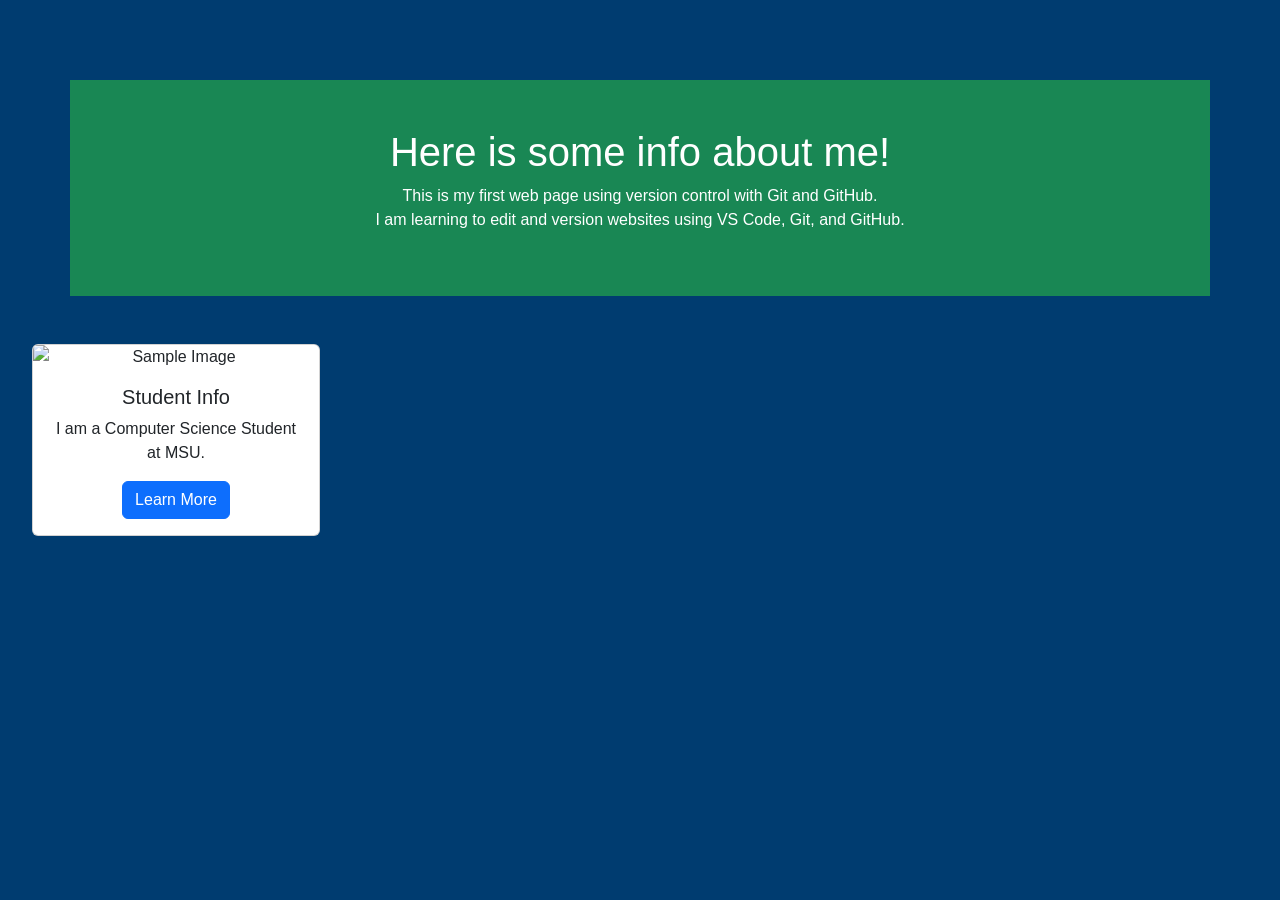
==== about.html @ 50abf627 "Monday 9/14 In Class Coding" ====
<!DOCTYPE html>
<html lang="en">
<head>
<!-- Below is the Bootstrap Script -->
<title>Bootstrap Example</title>
  <meta charset="utf-8">
  <meta name="viewport" content="width=device-width, initial-scale=1">
  <!-- Using bootstrap 5 framework-->
  <link href="https://cdn.jsdelivr.net/npm/bootstrap@5.3.3/dist/css/bootstrap.min.css" rel="stylesheet">
  <script src="https://cdn.jsdelivr.net/npm/bootstrap@5.3.3/dist/js/bootstrap.bundle.min.js"></script>
<!-- Below is the style (css) code for the entire site -->
<style>
  body {
    font-family: "Gill Sans", sans-serif;
    padding: 2rem;
    background-color:  rgb(0, 60, 112);
    color: #ffffff;
    text-align: center;
  } 
</style>
  <meta charset="UTF-8">
  <meta name="viewport" content="width=device-width, initial-scale=1.0">
  <title>About - Roman's First Web Page</title>
</head>
<!-- Finally we are in the actual body of the site -->
<body>
<!-- Here is the container that features the heading to my site. -->
<div class="container p-5 my-5 bg-success text-white">
  <h1>Here is some info about me!</h1>
  <p>This is my first web page using version control with Git and GitHub. <br> I am learning to edit and version websites using VS Code, Git, and GitHub.</p>
</div class="container mt-3">
<!-- Here is the container that holds a bootstrap card with info about my major. -->
  <div class="card" style="width: 18rem;">
      <img src="/Users/romanperalta/Documents/Githubrepos/Untitled/images/logo.jpg" class="card-img-top" alt="Sample Image">
      <div class="card-body">
          <h5 class="card-title">Student Info</h5>
          <p class="card-text">I am a Computer Science Student at MSU.</p>
          <a href="https://www.msudenver.edu/computer-sciences/" class="btn btn-primary">Learn More</a>
      </div>
</div>
</body>
</html>
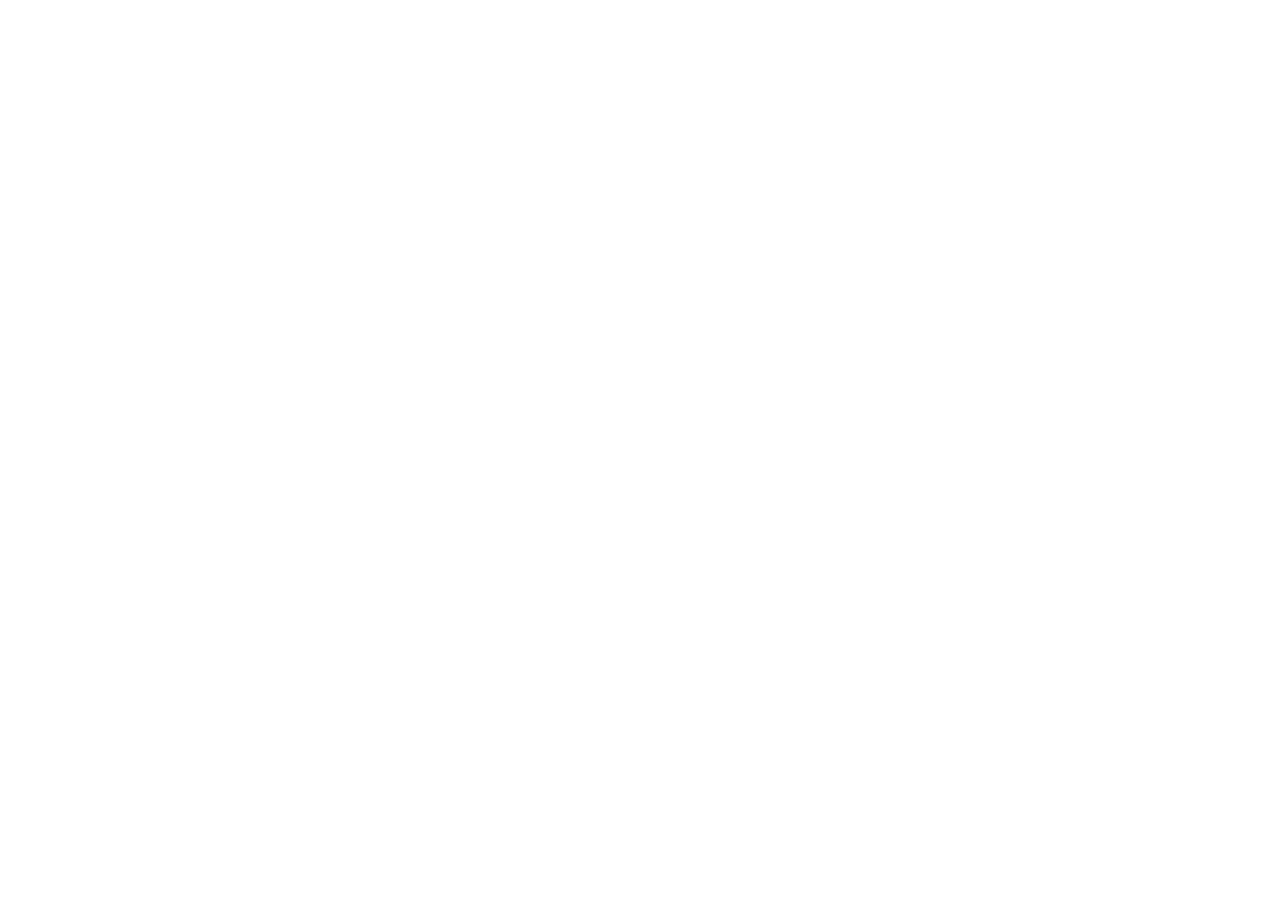
==== commit bab8b83c: "Wednesday Sep 16 In Class Work" ====
--- a/about.html
+++ b/about.html
@@ -9,34 +9,24 @@
   <link href="https://cdn.jsdelivr.net/npm/bootstrap@5.3.3/dist/css/bootstrap.min.css" rel="stylesheet">
   <script src="https://cdn.jsdelivr.net/npm/bootstrap@5.3.3/dist/js/bootstrap.bundle.min.js"></script>
 <!-- Below is the style (css) code for the entire site -->
-<style>
-  body {
-    font-family: "Gill Sans", sans-serif;
-    padding: 2rem;
-    background-color:  rgb(0, 60, 112);
-    color: #ffffff;
-    text-align: center;
-  } 
-</style>
   <meta charset="UTF-8">
   <meta name="viewport" content="width=device-width, initial-scale=1.0">
   <title>About - Roman's First Web Page</title>
 </head>
 <!-- Finally we are in the actual body of the site -->
 <body>
-<!-- Here is the container that features the heading to my site. -->
-<div class="container p-5 my-5 bg-success text-white">
-  <h1>Here is some info about me!</h1>
-  <p>This is my first web page using version control with Git and GitHub. <br> I am learning to edit and version websites using VS Code, Git, and GitHub.</p>
-</div class="container mt-3">
-<!-- Here is the container that holds a bootstrap card with info about my major. -->
-  <div class="card" style="width: 18rem;">
-      <img src="/Users/romanperalta/Documents/Githubrepos/Untitled/images/logo.jpg" class="card-img-top" alt="Sample Image">
-      <div class="card-body">
-          <h5 class="card-title">Student Info</h5>
-          <p class="card-text">I am a Computer Science Student at MSU.</p>
-          <a href="https://www.msudenver.edu/computer-sciences/" class="btn btn-primary">Learn More</a>
-      </div>
-</div>
+
+    <!-- Navbar gets added here -->
+    <div id="nav-placeholder"></div>
+     <!-- Here is where your div container(s) will go with your web page content-->
+
+      <script>
+        // Load only the #site-nav element
+        $("#nav-placeholder").load("navbar.html #site-nav");
+    </script>
+         <script src="https://cdn.jsdelivr.net/npm/bootstrap@5.3.3/dist/js/bootstrap.bundle.min.js">
+    </script>
+
 </body>
+
 </html>
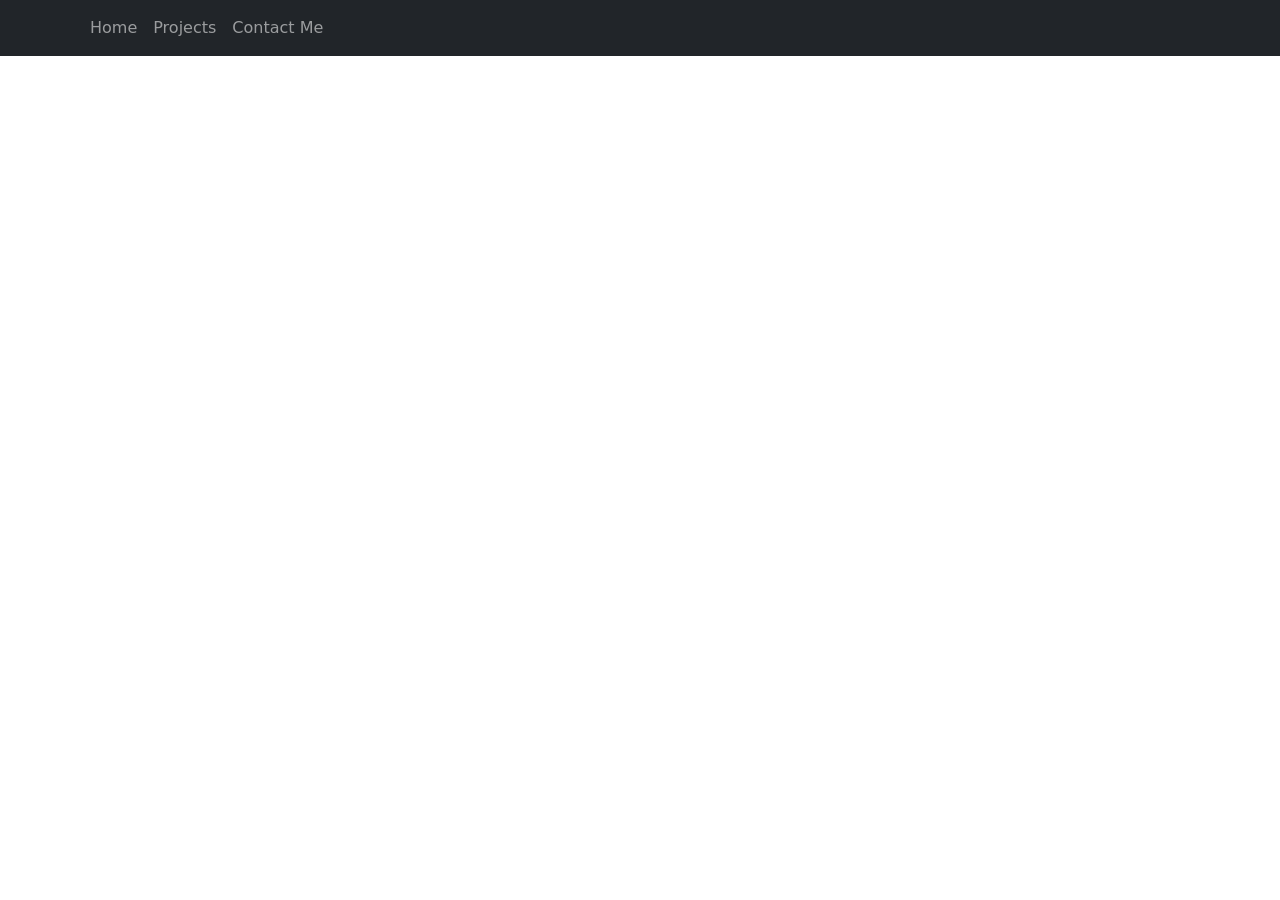
==== commit 1fc37d22: "Site Created! Created html pages for different pages on my website, uploaded resume for later linkag" ====
--- a/about.html
+++ b/about.html
@@ -2,31 +2,35 @@
 <html lang="en">
 <head>
 <!-- Below is the Bootstrap Script -->
-<title>Bootstrap Example</title>
-  <meta charset="utf-8">
-  <meta name="viewport" content="width=device-width, initial-scale=1">
-  <!-- Using bootstrap 5 framework-->
-  <link href="https://cdn.jsdelivr.net/npm/bootstrap@5.3.3/dist/css/bootstrap.min.css" rel="stylesheet">
-  <script src="https://cdn.jsdelivr.net/npm/bootstrap@5.3.3/dist/js/bootstrap.bundle.min.js"></script>
-<!-- Below is the style (css) code for the entire site -->
+<title>Contact Me - Roman Peralta Portfolio</title>
+   <meta charset="utf-8">
+   <meta name="viewport" content="width=device-width, initial-scale=1">
+
+   <!-- Using Bootstrap 5 framework -->
+   <link href="https://cdn.jsdelivr.net/npm/bootstrap@5.3.3/dist/css/bootstrap.min.css"
+       rel="stylesheet">
+
+   <!-- Bootstrap JavaScript -->
+   <script src="https://cdn.jsdelivr.net/npm/bootstrap@5.3.3/dist/js/bootstrap.bundle.min.js"></script>
+
+   <!-- jQuery used to load the navbar -->
+   <script src="https://code.jquery.com/jquery-3.7.1.min.js"></script>
+</head>
   <meta charset="UTF-8">
   <meta name="viewport" content="width=device-width, initial-scale=1.0">
-  <title>About - Roman's First Web Page</title>
+  <title>Contact Me - Roman Peralta Portfolio</title> 
 </head>
-<!-- Finally we are in the actual body of the site -->
+<!-- Body of the site -->
 <body>
-
-    <!-- Navbar gets added here -->
-    <div id="nav-placeholder"></div>
+  <!-- Navbar gets added here -->
+   <div id="nav-placeholder"></div>
      <!-- Here is where your div container(s) will go with your web page content-->
 
-      <script>
-        // Load only the #site-nav element
-        $("#nav-placeholder").load("navbar.html #site-nav");
-    </script>
-         <script src="https://cdn.jsdelivr.net/npm/bootstrap@5.3.3/dist/js/bootstrap.bundle.min.js">
-    </script>
-
+<div>  
+   <script>
+       // Load only the #site-nav element from navbar.html
+       $("#nav-placeholder").load("navbar.html #site-nav");
+   </script>
+  </div>
 </body>
-
-</html>
+</html>
